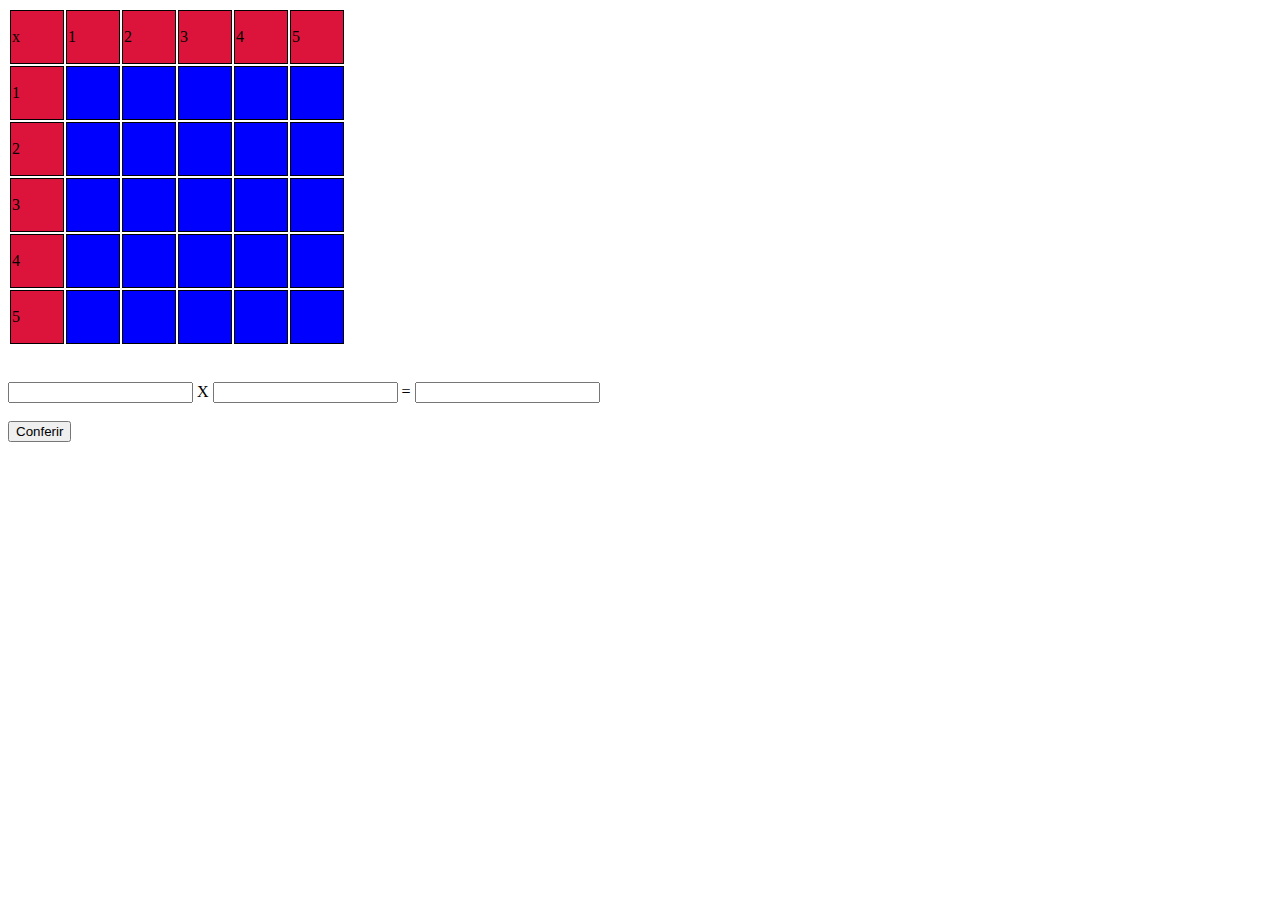
==== index.html @ 71dace4d "commit inicial" ====
<!DOCTYPE html>
<html lang="pt-br">
  <head>
    <meta charset="UTF-8" />
    <meta http-equiv="X-UA-Compatible" content="IE=edge" />
    <meta name="viewport" content="width=device-width, initial-scale=1.0" />
    <link
      href="https://cdn.jsdelivr.net/npm/bootstrap@5.0.2/dist/css/bootstrap.min.css"
      rel="stylesheet"
      integrity="sha384-EVSTQN3/azprG1Anm3QDgpJLIm9Nao0Yz1ztcQTwFspd3yD65VohhpuuCOmLASjC"
      crossorigin="anonymous"
    />
    <script src="https://ajax.googleapis.com/ajax/libs/jquery/3.6.0/jquery.min.js"></script>

    <link rel="stylesheet" href="style.css" />
    <script src="script.js"></script>
    <title>Document</title>
  </head>
  <body>
    <table>
      <tr>
        <td>x</td>
        <td>1</td>
        <td>2</td>
        <td>3</td>
        <td>4</td>
        <td>5</td>
      </tr>
      <tr>
        <td>1</td>
        <td></td>
        <td></td>
        <td></td>
        <td></td>
        <td></td>
      </tr>
      <tr>
        <td>2</td>
        <td></td>
        <td></td>
        <td></td>
        <td></td>
        <td></td>
      </tr>
      <tr>
        <td>3</td>
        <td></td>
        <td></td>
        <td></td>
        <td></td>
        <td></td>
      </tr>
      <tr>
        <td>4</td>
        <td></td>
        <td></td>
        <td></td>
        <td></td>
        <td></td>
      </tr>
      <tr>
        <td>5</td>
        <td></td>
        <td></td>
        <td></td>
        <td></td>
        <td></td>
      </tr>
    </table>
    <br />
    <br />

    <input type="text" name="numero_1" id="numero_1" /> X
    <input type="text" name="numero_2" id="numero_2" /> =
    <input type="text" name="numero_3" id="numero_3" />
    <br />
    <br />
    <button title="Conferir">Conferir</button>
  </body>
</html>
---- style.css ----
td {
  width: 50px;
  height: 50px;
  border: 1px;
  border-style: solid;
  border-color: #000;
}
tr {
  background-color: blue;
  border: 1px;
  border-style: solid;
  border-color: #000;
}
tr:nth-child(1),
td:nth-child(1) {
  background-color: crimson;
}
.black {
  background-color: black;
}
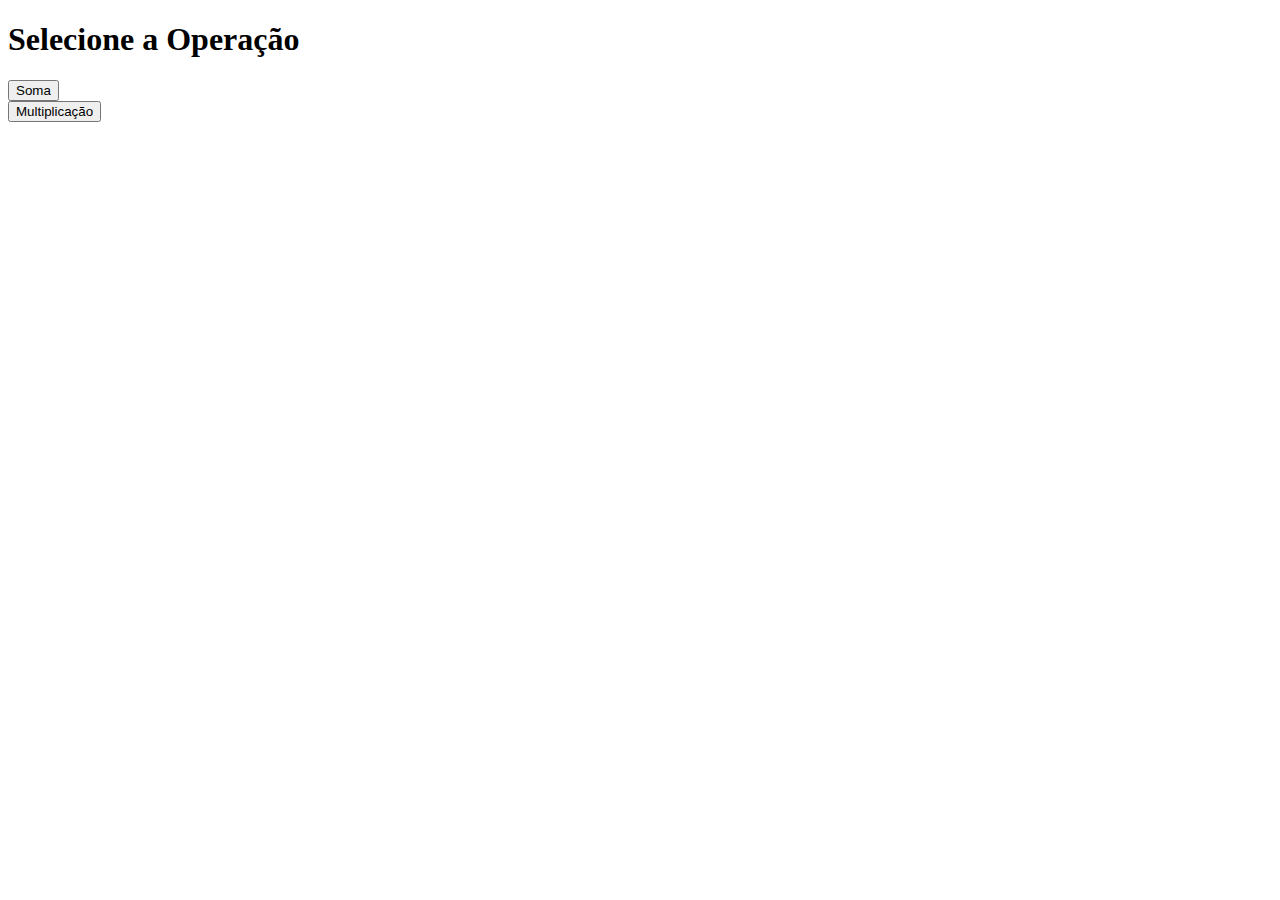
==== commit 1f1bbc0c: "Adicionando método de soma" ====
--- a/index.html
+++ b/index.html
@@ -1,80 +1,32 @@
 <!DOCTYPE html>
-<html lang="pt-br">
-  <head>
-    <meta charset="UTF-8" />
-    <meta http-equiv="X-UA-Compatible" content="IE=edge" />
-    <meta name="viewport" content="width=device-width, initial-scale=1.0" />
-    <link
-      href="https://cdn.jsdelivr.net/npm/bootstrap@5.0.2/dist/css/bootstrap.min.css"
-      rel="stylesheet"
-      integrity="sha384-EVSTQN3/azprG1Anm3QDgpJLIm9Nao0Yz1ztcQTwFspd3yD65VohhpuuCOmLASjC"
-      crossorigin="anonymous"
-    />
-    <script src="https://ajax.googleapis.com/ajax/libs/jquery/3.6.0/jquery.min.js"></script>
+<html lang="en">
+<head>
+  <meta charset="UTF-8">
+  <meta http-equiv="X-UA-Compatible" content="IE=edge">
+  <meta name="viewport" content="width=device-width, initial-scale=1.0">
+  <link href="https://cdn.jsdelivr.net/npm/bootstrap@5.0.2/dist/css/bootstrap.min.css" rel="stylesheet" integrity="sha384-EVSTQN3/azprG1Anm3QDgpJLIm9Nao0Yz1ztcQTwFspd3yD65VohhpuuCOmLASjC" crossorigin="anonymous">
+  <title>Document</title>
+</head>
+<body>
+  <div class='container'>
+    <div class='titulo'>
+      <h1 class='text-center'>Selecione a Operação</h1>
+    </div>
 
-    <link rel="stylesheet" href="style.css" />
-    <script src="script.js"></script>
-    <title>Document</title>
-  </head>
-  <body>
-    <table>
-      <tr>
-        <td>x</td>
-        <td>1</td>
-        <td>2</td>
-        <td>3</td>
-        <td>4</td>
-        <td>5</td>
-      </tr>
-      <tr>
-        <td>1</td>
-        <td></td>
-        <td></td>
-        <td></td>
-        <td></td>
-        <td></td>
-      </tr>
-      <tr>
-        <td>2</td>
-        <td></td>
-        <td></td>
-        <td></td>
-        <td></td>
-        <td></td>
-      </tr>
-      <tr>
-        <td>3</td>
-        <td></td>
-        <td></td>
-        <td></td>
-        <td></td>
-        <td></td>
-      </tr>
-      <tr>
-        <td>4</td>
-        <td></td>
-        <td></td>
-        <td></td>
-        <td></td>
-        <td></td>
-      </tr>
-      <tr>
-        <td>5</td>
-        <td></td>
-        <td></td>
-        <td></td>
-        <td></td>
-        <td></td>
-      </tr>
-    </table>
-    <br />
-    <br />
+    <div class='botoes'>
+      <form action="soma.html">
+        <button type="submit" class="btn btn-primary float-start" action='soma.html'>Soma</button>
+      </form>
 
-    <input type="text" name="numero_1" id="numero_1" /> X
-    <input type="text" name="numero_2" id="numero_2" /> =
-    <input type="text" name="numero_3" id="numero_3" />
-    <br />
-    <br />
-    <button title="Conferir">Conferir</button>
-  </body>
-</html>
+      <form action="multi.html">
+        <button type="submit" class="btn btn-primary float-end" action='multi.html'>Multiplicação</button>
+      </form>
+    </div>
+
+  </div>
+  
+  <script src="https://cdn.jsdelivr.net/npm/bootstrap@5.0.2/dist/js/bootstrap.bundle.min.js" integrity="sha384-MrcW6ZMFYlzcLA8Nl+NtUVF0sA7MsXsP1UyJoMp4YLEuNSfAP+JcXn/tWtIaxVXM" crossorigin="anonymous"></script>
+  <script src="https://cdn.jsdelivr.net/npm/@popperjs/core@2.9.2/dist/umd/popper.min.js" integrity="sha384-IQsoLXl5PILFhosVNubq5LC7Qb9DXgDA9i+tQ8Zj3iwWAwPtgFTxbJ8NT4GN1R8p" crossorigin="anonymous"></script>
+  <script src="https://cdn.jsdelivr.net/npm/bootstrap@5.0.2/dist/js/bootstrap.min.js" integrity="sha384-cVKIPhGWiC2Al4u+LWgxfKTRIcfu0JTxR+EQDz/bgldoEyl4H0zUF0QKbrJ0EcQF" crossorigin="anonymous"></script>
+</body>
+</html>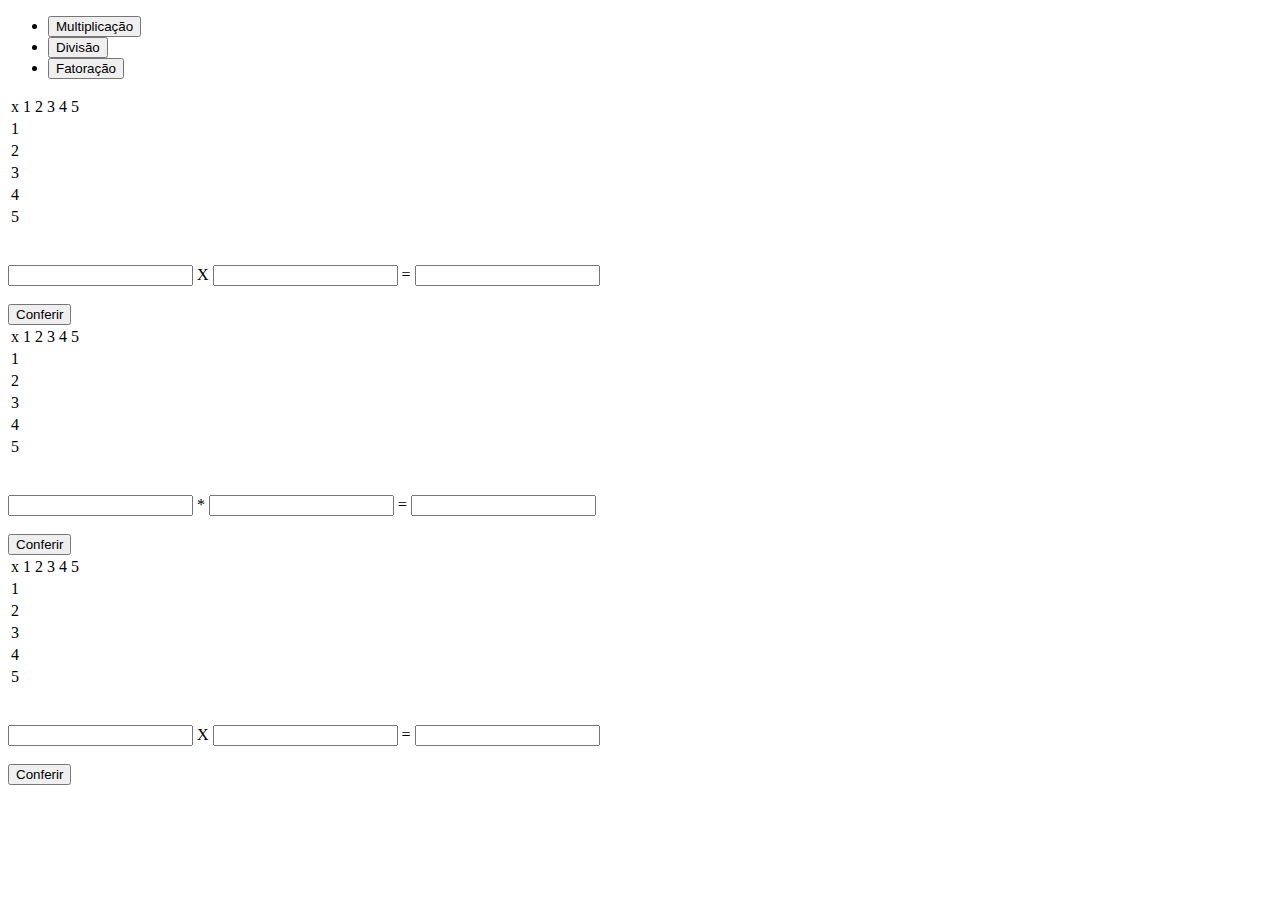
==== commit 1cedcda4: "inclusão de bootstrap e adicionando divisão e fatoração" ====
--- a/index.html
+++ b/index.html
@@ -1,32 +1,240 @@
 <!DOCTYPE html>
-<html lang="en">
-<head>
-  <meta charset="UTF-8">
-  <meta http-equiv="X-UA-Compatible" content="IE=edge">
-  <meta name="viewport" content="width=device-width, initial-scale=1.0">
-  <link href="https://cdn.jsdelivr.net/npm/bootstrap@5.0.2/dist/css/bootstrap.min.css" rel="stylesheet" integrity="sha384-EVSTQN3/azprG1Anm3QDgpJLIm9Nao0Yz1ztcQTwFspd3yD65VohhpuuCOmLASjC" crossorigin="anonymous">
-  <title>Document</title>
-</head>
-<body>
-  <div class='container'>
-    <div class='titulo'>
-      <h1 class='text-center'>Selecione a Operação</h1>
+<html lang="pt-br">
+  <head>
+    <meta charset="UTF-8" />
+    <meta http-equiv="X-UA-Compatible" content="IE=edge" />
+    <meta name="viewport" content="width=device-width, initial-scale=1.0" />
+    
+    <!-- Bootstrap CSS -->
+    <link href="https://cdn.jsdelivr.net/npm/bootstrap@5.0.2/dist/css/bootstrap.min.css" rel="stylesheet" integrity="sha384-EVSTQN3/azprG1Anm3QDgpJLIm9Nao0Yz1ztcQTwFspd3yD65VohhpuuCOmLASjC" crossorigin="anonymous">
+    
+    <script src="https://ajax.googleapis.com/ajax/libs/jquery/3.6.0/jquery.min.js"></script>
+    <script src="script.js"></script>
+    <link rel="stylesheet" type="text/css" media="screen" href="estilo/estilos.css"/>
+
+    <title>Principal</title>
+  </head>
+  <body>
+<!--     <header>
+      <nav>
+        <ul class="menu">
+          <li><a href="index.html">Multiplicar</a></li>
+          <li><a href="fatorar.html">Fatorar</a></li>
+          <li><a href="dividir.html">Dividir</a></li>
+        </ul>
+      </nav>
+    </header> -->
+
+    <div class='container'>
+
+      <!-- Tabs navs -->
+      <ul class="nav nav-tabs" id="myTab" role="tablist">
+        <li class="nav-item" role="presentation">
+          <button class="nav-link active" id="multiplicacao-tab" data-bs-toggle="tab" data-bs-target="#multiplicacao" type="button" role="tab" aria-controls="multiplicacao" aria-selected="true">Multiplicação</button>
+        </li>
+        <li class="nav-item" role="presentation">
+          <button class="nav-link" id="divisao-tab" data-bs-toggle="tab" data-bs-target="#divisao" type="button" role="tab" aria-controls="divisao" aria-selected="false">Divisão</button>
+        </li>
+        <li class="nav-item" role="presentation">
+          <button class="nav-link" id="fatoracao-tab" data-bs-toggle="tab" data-bs-target="#fatoracao" type="button" role="tab" aria-controls="fatoracao" aria-selected="false">Fatoração</button>
+        </li>
+      </ul>
+      <!-- Tabs navs -->
+
+      <div class="tab-content" id="myTabContent">
+
+        <div class="tab-pane fade show active tabela" id="multiplicacao" role="tabpanel" aria-labelledby="multiplicacao-tab">
+          <table class="table table-striped table-bordered ">
+            <tr>
+              <td>x</td>
+              <td>1</td>
+              <td>2</td>
+              <td>3</td>
+              <td>4</td>
+              <td>5</td>
+            </tr>
+            <tr class='linha_1_multiplicacao'>
+              <td>1</td>
+              <td class="coluna_1_multiplicacao"></td>
+              <td class="coluna_2_multiplicacao"></td>
+              <td class="coluna_3_multiplicacao"></td>
+              <td class="coluna_4_multiplicacao"></td>
+              <td class="coluna_5_multiplicacao"></td>
+            </tr>
+            <tr class='linha_2_multiplicacao'>
+              <td>2</td>
+              <td class="coluna_1_multiplicacao"></td>
+              <td class="coluna_2_multiplicacao"></td>
+              <td class="coluna_3_multiplicacao"></td>
+              <td class="coluna_4_multiplicacao"></td>
+              <td class="coluna_5_multiplicacao"></td>
+            </tr>
+            <tr class='linha_3_multiplicacao'>
+              <td>3</td>
+              <td class="coluna_1_multiplicacao"></td>
+              <td class="coluna_2_multiplicacao"></td>
+              <td class="coluna_3_multiplicacao"></td>
+              <td class="coluna_4_multiplicacao"></td>
+              <td class="coluna_5_multiplicacao"></td>
+            </tr>
+            <tr class='linha_4_multiplicacao'>
+              <td>4</td>
+              <td class="coluna_1_multiplicacao"></td>
+              <td class="coluna_2_multiplicacao"></td>
+              <td class="coluna_3_multiplicacao"></td>
+              <td class="coluna_4_multiplicacao"></td>
+              <td class="coluna_5_multiplicacao"></td>
+            </tr>
+            <tr class='linha_5_multiplicacao'>
+              <td>5</td>
+              <td class="coluna_1_multiplicacao"></td>
+              <td class="coluna_2_multiplicacao"></td>
+              <td class="coluna_3_multiplicacao"></td>
+              <td class="coluna_4_multiplicacao"></td>
+              <td class="coluna_5_multiplicacao"></td>
+            </tr>
+          </table>
+          <br />
+          <br />
+
+          <input type="text" name="numero_1_multiplicacao" id="numero_1_multiplicacao" /> X
+          <input type="text" name="numero_2_multiplicacao" id="numero_2_multiplicacao" /> =
+          <input type="text" name="numero_3_multiplicacao" id="numero_3_multiplicacao" />
+          <br />
+          <br />
+          <button class='button_multiplicacao' title="Conferir">Conferir</button>
+        </div>
+
+        <div class="tab-pane fade" id="divisao" role="tabpanel" aria-labelledby="divisao-tab">
+          <table class="table table-striped table-bordered ">
+            <tr>
+              <td>x</td>
+              <td>1</td>
+              <td>2</td>
+              <td>3</td>
+              <td>4</td>
+              <td>5</td>
+            </tr>
+            <tr class='linha_1_divisao'>
+              <td>1</td>
+              <td class="coluna_1_divisao"></td>
+              <td class="coluna_2_divisao"></td>
+              <td class="coluna_3_divisao"></td>
+              <td class="coluna_4_divisao"></td>
+              <td class="coluna_5_divisao"></td>
+            </tr>
+            <tr class='linha_2_divisao'>
+              <td>2</td>
+              <td class="coluna_1_divisao"></td>
+              <td class="coluna_2_divisao"></td>
+              <td class="coluna_3_divisao"></td>
+              <td class="coluna_4_divisao"></td>
+              <td class="coluna_5_divisao"></td>
+            </tr>
+            <tr class='linha_3_divisao'>
+              <td>3</td>
+              <td class="coluna_1_divisao"></td>
+              <td class="coluna_2_divisao"></td>
+              <td class="coluna_3_divisao"></td>
+              <td class="coluna_4_divisao"></td>
+              <td class="coluna_5_divisao"></td>
+            </tr>
+            <tr class='linha_4_divisao'>
+              <td>4</td>
+              <td class="coluna_1_divisao"></td>
+              <td class="coluna_2_divisao"></td>
+              <td class="coluna_3_divisao"></td>
+              <td class="coluna_4_divisao"></td>
+              <td class="coluna_5_divisao"></td>
+            </tr>
+            <tr class='linha_5_divisao'>
+              <td>5</td>
+              <td class="coluna_1_divisao"></td>
+              <td class="coluna_2_divisao"></td>
+              <td class="coluna_3_divisao"></td>
+              <td class="coluna_4_divisao"></td>
+              <td class="coluna_5_divisao"></td>
+            </tr>
+          </table>
+          <br />
+          <br />
+
+          <input type="number" step=0.1 name="numero_1_divisao" id="numero_1_divisao" /> *
+          <input type="number" step=0.1 name="numero_2_divisao" id="numero_2_divisao" /> =
+          <input type="number" step=0.1 name="numero_3_divisao" id="numero_3_divisao" />
+          <br />
+          <br />
+          <button class='button_divisao' title="Conferir">Conferir</button>
+        </div>
+
+        <div class="tab-pane fade" id="fatoracao" role="tabpanel" aria-labelledby="fatoracao-tab">
+          <table class="table table-striped table-bordered ">
+            <tr>
+              <td>x</td>
+              <td>1</td>
+              <td>2</td>
+              <td>3</td>
+              <td>4</td>
+              <td>5</td>
+            </tr>
+            <tr class='linha_1_fatoracao'>
+              <td>1</td>
+              <td class="coluna_1_fatoracao"></td>
+              <td class="coluna_2_fatoracao"></td>
+              <td class="coluna_3_fatoracao"></td>
+              <td class="coluna_4_fatoracao"></td>
+              <td class="coluna_5_fatoracao"></td>
+            </tr>
+            <tr class='linha_2_fatoracao'>
+              <td>2</td>
+              <td class="coluna_1_fatoracao"></td>
+              <td class="coluna_2_fatoracao"></td>
+              <td class="coluna_3_fatoracao"></td>
+              <td class="coluna_4_fatoracao"></td>
+              <td class="coluna_5_fatoracao"></td>
+            </tr>
+            <tr class='linha_3_fatoracao'>
+              <td>3</td>
+              <td class="coluna_1_fatoracao"></td>
+              <td class="coluna_2_fatoracao"></td>
+              <td class="coluna_3_fatoracao"></td>
+              <td class="coluna_4_fatoracao"></td>
+              <td class="coluna_5_fatoracao"></td>
+            </tr>
+            <tr class='linha_4_fatoracao'>
+              <td>4</td>
+              <td class="coluna_1_fatoracao"></td>
+              <td class="coluna_2_fatoracao"></td>
+              <td class="coluna_3_fatoracao"></td>
+              <td class="coluna_4_fatoracao"></td>
+              <td class="coluna_5_fatoracao"></td>
+            </tr>
+            <tr class='linha_5_fatoracao'>
+              <td>5</td>
+              <td class="coluna_1_fatoracao"></td>
+              <td class="coluna_2_fatoracao"></td>
+              <td class="coluna_3_fatoracao"></td>
+              <td class="coluna_4_fatoracao"></td>
+              <td class="coluna_5_fatoracao"></td>
+            </tr>
+          </table>
+          <br />
+          <br />
+
+          <input type="text" name="numero_1_fatoracao" id="numero_1_fatoracao" /> X
+          <input type="text" name="numero_2_fatoracao" id="numero_2_fatoracao" /> =
+          <input type="text" name="numero_3_fatoracao" id="numero_3_fatoracao" />
+          <br />
+          <br />
+          <button class='button_fatoracao' title="Conferir">Conferir</button>
+        </div>
+
+      </div>
+
     </div>
 
-    <div class='botoes'>
-      <form action="soma.html">
-        <button type="submit" class="btn btn-primary float-start" action='soma.html'>Soma</button>
-      </form>
-
-      <form action="multi.html">
-        <button type="submit" class="btn btn-primary float-end" action='multi.html'>Multiplicação</button>
-      </form>
-    </div>
-
-  </div>
-  
-  <script src="https://cdn.jsdelivr.net/npm/bootstrap@5.0.2/dist/js/bootstrap.bundle.min.js" integrity="sha384-MrcW6ZMFYlzcLA8Nl+NtUVF0sA7MsXsP1UyJoMp4YLEuNSfAP+JcXn/tWtIaxVXM" crossorigin="anonymous"></script>
-  <script src="https://cdn.jsdelivr.net/npm/@popperjs/core@2.9.2/dist/umd/popper.min.js" integrity="sha384-IQsoLXl5PILFhosVNubq5LC7Qb9DXgDA9i+tQ8Zj3iwWAwPtgFTxbJ8NT4GN1R8p" crossorigin="anonymous"></script>
-  <script src="https://cdn.jsdelivr.net/npm/bootstrap@5.0.2/dist/js/bootstrap.min.js" integrity="sha384-cVKIPhGWiC2Al4u+LWgxfKTRIcfu0JTxR+EQDz/bgldoEyl4H0zUF0QKbrJ0EcQF" crossorigin="anonymous"></script>
-</body>
-</html>+    <script src="https://cdn.jsdelivr.net/npm/bootstrap@5.0.2/dist/js/bootstrap.bundle.min.js" integrity="sha384-MrcW6ZMFYlzcLA8Nl+NtUVF0sA7MsXsP1UyJoMp4YLEuNSfAP+JcXn/tWtIaxVXM" crossorigin="anonymous"></script>
+    <script src="https://cdn.jsdelivr.net/npm/@popperjs/core@2.9.2/dist/umd/popper.min.js" integrity="sha384-IQsoLXl5PILFhosVNubq5LC7Qb9DXgDA9i+tQ8Zj3iwWAwPtgFTxbJ8NT4GN1R8p" crossorigin="anonymous"></script>
+    <script src="https://cdn.jsdelivr.net/npm/bootstrap@5.0.2/dist/js/bootstrap.min.js" integrity="sha384-cVKIPhGWiC2Al4u+LWgxfKTRIcfu0JTxR+EQDz/bgldoEyl4H0zUF0QKbrJ0EcQF" crossorigin="anonymous"></script> 
+  </body>
+</html>
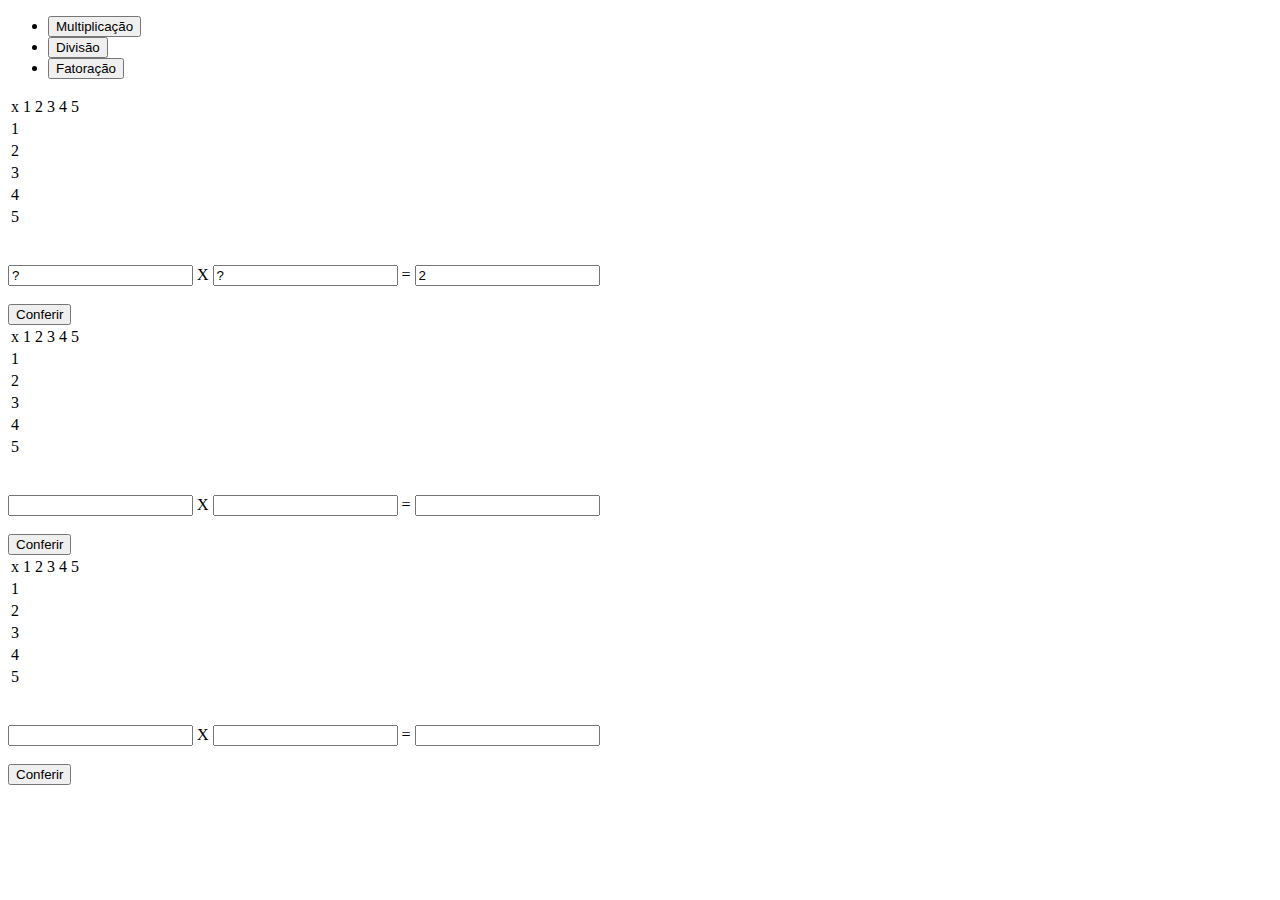
==== commit b43e56c5: "Melhorias de usabilidade" ====
--- a/index.html
+++ b/index.html
@@ -4,47 +4,77 @@
     <meta charset="UTF-8" />
     <meta http-equiv="X-UA-Compatible" content="IE=edge" />
     <meta name="viewport" content="width=device-width, initial-scale=1.0" />
-    
+
     <!-- Bootstrap CSS -->
-    <link href="https://cdn.jsdelivr.net/npm/bootstrap@5.0.2/dist/css/bootstrap.min.css" rel="stylesheet" integrity="sha384-EVSTQN3/azprG1Anm3QDgpJLIm9Nao0Yz1ztcQTwFspd3yD65VohhpuuCOmLASjC" crossorigin="anonymous">
-    
+    <link
+      href="https://cdn.jsdelivr.net/npm/bootstrap@5.0.2/dist/css/bootstrap.min.css"
+      rel="stylesheet"
+      integrity="sha384-EVSTQN3/azprG1Anm3QDgpJLIm9Nao0Yz1ztcQTwFspd3yD65VohhpuuCOmLASjC"
+      crossorigin="anonymous"
+    />
+
     <script src="https://ajax.googleapis.com/ajax/libs/jquery/3.6.0/jquery.min.js"></script>
     <script src="script.js"></script>
-    <link rel="stylesheet" type="text/css" media="screen" href="estilo/estilos.css"/>
 
     <title>Principal</title>
   </head>
   <body>
-<!--     <header>
-      <nav>
-        <ul class="menu">
-          <li><a href="index.html">Multiplicar</a></li>
-          <li><a href="fatorar.html">Fatorar</a></li>
-          <li><a href="dividir.html">Dividir</a></li>
-        </ul>
-      </nav>
-    </header> -->
-
-    <div class='container'>
-
+    <div class="container">
       <!-- Tabs navs -->
       <ul class="nav nav-tabs" id="myTab" role="tablist">
         <li class="nav-item" role="presentation">
-          <button class="nav-link active" id="multiplicacao-tab" data-bs-toggle="tab" data-bs-target="#multiplicacao" type="button" role="tab" aria-controls="multiplicacao" aria-selected="true">Multiplicação</button>
+          <button
+            class="nav-link active"
+            id="multiplicacao-tab"
+            data-bs-toggle="tab"
+            data-bs-target="#multiplicacao"
+            type="button"
+            role="tab"
+            aria-controls="multiplicacao"
+            aria-selected="true"
+          >
+            Multiplicação
+          </button>
         </li>
         <li class="nav-item" role="presentation">
-          <button class="nav-link" id="divisao-tab" data-bs-toggle="tab" data-bs-target="#divisao" type="button" role="tab" aria-controls="divisao" aria-selected="false">Divisão</button>
+          <button
+            class="nav-link"
+            id="divisao-tab"
+            data-bs-toggle="tab"
+            data-bs-target="#divisao"
+            type="button"
+            role="tab"
+            aria-controls="divisao"
+            aria-selected="false"
+          >
+            Divisão
+          </button>
         </li>
         <li class="nav-item" role="presentation">
-          <button class="nav-link" id="fatoracao-tab" data-bs-toggle="tab" data-bs-target="#fatoracao" type="button" role="tab" aria-controls="fatoracao" aria-selected="false">Fatoração</button>
+          <button
+            class="nav-link"
+            id="fatoracao-tab"
+            data-bs-toggle="tab"
+            data-bs-target="#fatoracao"
+            type="button"
+            role="tab"
+            aria-controls="fatoracao"
+            aria-selected="false"
+          >
+            Fatoração
+          </button>
         </li>
       </ul>
       <!-- Tabs navs -->
 
       <div class="tab-content" id="myTabContent">
-
-        <div class="tab-pane fade show active tabela" id="multiplicacao" role="tabpanel" aria-labelledby="multiplicacao-tab">
-          <table class="table table-striped table-bordered ">
+        <div
+          class="tab-pane fade show active tabela"
+          id="multiplicacao"
+          role="tabpanel"
+          aria-labelledby="multiplicacao-tab"
+        >
+          <table class="table table-striped table-bordered">
             <tr>
               <td>x</td>
               <td>1</td>
@@ -53,39 +83,39 @@
               <td>4</td>
               <td>5</td>
             </tr>
-            <tr class='linha_1_multiplicacao'>
-              <td>1</td>
-              <td class="coluna_1_multiplicacao"></td>
-              <td class="coluna_2_multiplicacao"></td>
-              <td class="coluna_3_multiplicacao"></td>
-              <td class="coluna_4_multiplicacao"></td>
-              <td class="coluna_5_multiplicacao"></td>
-            </tr>
-            <tr class='linha_2_multiplicacao'>
-              <td>2</td>
-              <td class="coluna_1_multiplicacao"></td>
-              <td class="coluna_2_multiplicacao"></td>
-              <td class="coluna_3_multiplicacao"></td>
-              <td class="coluna_4_multiplicacao"></td>
-              <td class="coluna_5_multiplicacao"></td>
-            </tr>
-            <tr class='linha_3_multiplicacao'>
-              <td>3</td>
-              <td class="coluna_1_multiplicacao"></td>
-              <td class="coluna_2_multiplicacao"></td>
-              <td class="coluna_3_multiplicacao"></td>
-              <td class="coluna_4_multiplicacao"></td>
-              <td class="coluna_5_multiplicacao"></td>
-            </tr>
-            <tr class='linha_4_multiplicacao'>
-              <td>4</td>
-              <td class="coluna_1_multiplicacao"></td>
-              <td class="coluna_2_multiplicacao"></td>
-              <td class="coluna_3_multiplicacao"></td>
-              <td class="coluna_4_multiplicacao"></td>
-              <td class="coluna_5_multiplicacao"></td>
-            </tr>
-            <tr class='linha_5_multiplicacao'>
+            <tr class="linha_1_multiplicacao">
+              <td>1</td>
+              <td class="coluna_1_multiplicacao"></td>
+              <td class="coluna_2_multiplicacao"></td>
+              <td class="coluna_3_multiplicacao"></td>
+              <td class="coluna_4_multiplicacao"></td>
+              <td class="coluna_5_multiplicacao"></td>
+            </tr>
+            <tr class="linha_2_multiplicacao">
+              <td>2</td>
+              <td class="coluna_1_multiplicacao"></td>
+              <td class="coluna_2_multiplicacao"></td>
+              <td class="coluna_3_multiplicacao"></td>
+              <td class="coluna_4_multiplicacao"></td>
+              <td class="coluna_5_multiplicacao"></td>
+            </tr>
+            <tr class="linha_3_multiplicacao">
+              <td>3</td>
+              <td class="coluna_1_multiplicacao"></td>
+              <td class="coluna_2_multiplicacao"></td>
+              <td class="coluna_3_multiplicacao"></td>
+              <td class="coluna_4_multiplicacao"></td>
+              <td class="coluna_5_multiplicacao"></td>
+            </tr>
+            <tr class="linha_4_multiplicacao">
+              <td>4</td>
+              <td class="coluna_1_multiplicacao"></td>
+              <td class="coluna_2_multiplicacao"></td>
+              <td class="coluna_3_multiplicacao"></td>
+              <td class="coluna_4_multiplicacao"></td>
+              <td class="coluna_5_multiplicacao"></td>
+            </tr>
+            <tr class="linha_5_multiplicacao">
               <td>5</td>
               <td class="coluna_1_multiplicacao"></td>
               <td class="coluna_2_multiplicacao"></td>
@@ -97,16 +127,40 @@
           <br />
           <br />
 
-          <input type="text" name="numero_1_multiplicacao" id="numero_1_multiplicacao" /> X
-          <input type="text" name="numero_2_multiplicacao" id="numero_2_multiplicacao" /> =
-          <input type="text" name="numero_3_multiplicacao" id="numero_3_multiplicacao" />
-          <br />
-          <br />
-          <button class='button_multiplicacao' title="Conferir">Conferir</button>
+          <input
+            type="text"
+            name="numero_1_multiplicacao"
+            id="numero_1_multiplicacao"
+            value="?"
+          />
+          X
+          <input
+            type="text"
+            name="numero_2_multiplicacao"
+            id="numero_2_multiplicacao"
+            value="?"
+          />
+          =
+          <input
+            type="text"
+            name="numero_3_multiplicacao"
+            id="numero_3_multiplicacao"
+            value="?"
+          />
+          <br />
+          <br />
+          <button class="button_multiplicacao" title="Conferir">
+            Conferir
+          </button>
         </div>
 
-        <div class="tab-pane fade" id="divisao" role="tabpanel" aria-labelledby="divisao-tab">
-          <table class="table table-striped table-bordered ">
+        <div
+          class="tab-pane fade"
+          id="divisao"
+          role="tabpanel"
+          aria-labelledby="divisao-tab"
+        >
+          <table class="table table-striped table-bordered">
             <tr>
               <td>x</td>
               <td>1</td>
@@ -115,39 +169,39 @@
               <td>4</td>
               <td>5</td>
             </tr>
-            <tr class='linha_1_divisao'>
-              <td>1</td>
-              <td class="coluna_1_divisao"></td>
-              <td class="coluna_2_divisao"></td>
-              <td class="coluna_3_divisao"></td>
-              <td class="coluna_4_divisao"></td>
-              <td class="coluna_5_divisao"></td>
-            </tr>
-            <tr class='linha_2_divisao'>
-              <td>2</td>
-              <td class="coluna_1_divisao"></td>
-              <td class="coluna_2_divisao"></td>
-              <td class="coluna_3_divisao"></td>
-              <td class="coluna_4_divisao"></td>
-              <td class="coluna_5_divisao"></td>
-            </tr>
-            <tr class='linha_3_divisao'>
-              <td>3</td>
-              <td class="coluna_1_divisao"></td>
-              <td class="coluna_2_divisao"></td>
-              <td class="coluna_3_divisao"></td>
-              <td class="coluna_4_divisao"></td>
-              <td class="coluna_5_divisao"></td>
-            </tr>
-            <tr class='linha_4_divisao'>
-              <td>4</td>
-              <td class="coluna_1_divisao"></td>
-              <td class="coluna_2_divisao"></td>
-              <td class="coluna_3_divisao"></td>
-              <td class="coluna_4_divisao"></td>
-              <td class="coluna_5_divisao"></td>
-            </tr>
-            <tr class='linha_5_divisao'>
+            <tr class="linha_1_divisao">
+              <td>1</td>
+              <td class="coluna_1_divisao"></td>
+              <td class="coluna_2_divisao"></td>
+              <td class="coluna_3_divisao"></td>
+              <td class="coluna_4_divisao"></td>
+              <td class="coluna_5_divisao"></td>
+            </tr>
+            <tr class="linha_2_divisao">
+              <td>2</td>
+              <td class="coluna_1_divisao"></td>
+              <td class="coluna_2_divisao"></td>
+              <td class="coluna_3_divisao"></td>
+              <td class="coluna_4_divisao"></td>
+              <td class="coluna_5_divisao"></td>
+            </tr>
+            <tr class="linha_3_divisao">
+              <td>3</td>
+              <td class="coluna_1_divisao"></td>
+              <td class="coluna_2_divisao"></td>
+              <td class="coluna_3_divisao"></td>
+              <td class="coluna_4_divisao"></td>
+              <td class="coluna_5_divisao"></td>
+            </tr>
+            <tr class="linha_4_divisao">
+              <td>4</td>
+              <td class="coluna_1_divisao"></td>
+              <td class="coluna_2_divisao"></td>
+              <td class="coluna_3_divisao"></td>
+              <td class="coluna_4_divisao"></td>
+              <td class="coluna_5_divisao"></td>
+            </tr>
+            <tr class="linha_5_divisao">
               <td>5</td>
               <td class="coluna_1_divisao"></td>
               <td class="coluna_2_divisao"></td>
@@ -159,16 +213,38 @@
           <br />
           <br />
 
-          <input type="number" step=0.1 name="numero_1_divisao" id="numero_1_divisao" /> *
-          <input type="number" step=0.1 name="numero_2_divisao" id="numero_2_divisao" /> =
-          <input type="number" step=0.1 name="numero_3_divisao" id="numero_3_divisao" />
-          <br />
-          <br />
-          <button class='button_divisao' title="Conferir">Conferir</button>
+          <input
+            type="number"
+            step="0.1"
+            name="numero_1_divisao"
+            id="numero_1_divisao"
+          />
+          X
+          <input
+            type="number"
+            step="0.1"
+            name="numero_2_divisao"
+            id="numero_2_divisao"
+          />
+          =
+          <input
+            type="number"
+            step="0.1"
+            name="numero_3_divisao"
+            id="numero_3_divisao"
+          />
+          <br />
+          <br />
+          <button class="button_divisao" title="Conferir">Conferir</button>
         </div>
 
-        <div class="tab-pane fade" id="fatoracao" role="tabpanel" aria-labelledby="fatoracao-tab">
-          <table class="table table-striped table-bordered ">
+        <div
+          class="tab-pane fade"
+          id="fatoracao"
+          role="tabpanel"
+          aria-labelledby="fatoracao-tab"
+        >
+          <table class="table table-striped table-bordered">
             <tr>
               <td>x</td>
               <td>1</td>
@@ -177,39 +253,39 @@
               <td>4</td>
               <td>5</td>
             </tr>
-            <tr class='linha_1_fatoracao'>
-              <td>1</td>
-              <td class="coluna_1_fatoracao"></td>
-              <td class="coluna_2_fatoracao"></td>
-              <td class="coluna_3_fatoracao"></td>
-              <td class="coluna_4_fatoracao"></td>
-              <td class="coluna_5_fatoracao"></td>
-            </tr>
-            <tr class='linha_2_fatoracao'>
-              <td>2</td>
-              <td class="coluna_1_fatoracao"></td>
-              <td class="coluna_2_fatoracao"></td>
-              <td class="coluna_3_fatoracao"></td>
-              <td class="coluna_4_fatoracao"></td>
-              <td class="coluna_5_fatoracao"></td>
-            </tr>
-            <tr class='linha_3_fatoracao'>
-              <td>3</td>
-              <td class="coluna_1_fatoracao"></td>
-              <td class="coluna_2_fatoracao"></td>
-              <td class="coluna_3_fatoracao"></td>
-              <td class="coluna_4_fatoracao"></td>
-              <td class="coluna_5_fatoracao"></td>
-            </tr>
-            <tr class='linha_4_fatoracao'>
-              <td>4</td>
-              <td class="coluna_1_fatoracao"></td>
-              <td class="coluna_2_fatoracao"></td>
-              <td class="coluna_3_fatoracao"></td>
-              <td class="coluna_4_fatoracao"></td>
-              <td class="coluna_5_fatoracao"></td>
-            </tr>
-            <tr class='linha_5_fatoracao'>
+            <tr class="linha_1_fatoracao">
+              <td>1</td>
+              <td class="coluna_1_fatoracao"></td>
+              <td class="coluna_2_fatoracao"></td>
+              <td class="coluna_3_fatoracao"></td>
+              <td class="coluna_4_fatoracao"></td>
+              <td class="coluna_5_fatoracao"></td>
+            </tr>
+            <tr class="linha_2_fatoracao">
+              <td>2</td>
+              <td class="coluna_1_fatoracao"></td>
+              <td class="coluna_2_fatoracao"></td>
+              <td class="coluna_3_fatoracao"></td>
+              <td class="coluna_4_fatoracao"></td>
+              <td class="coluna_5_fatoracao"></td>
+            </tr>
+            <tr class="linha_3_fatoracao">
+              <td>3</td>
+              <td class="coluna_1_fatoracao"></td>
+              <td class="coluna_2_fatoracao"></td>
+              <td class="coluna_3_fatoracao"></td>
+              <td class="coluna_4_fatoracao"></td>
+              <td class="coluna_5_fatoracao"></td>
+            </tr>
+            <tr class="linha_4_fatoracao">
+              <td>4</td>
+              <td class="coluna_1_fatoracao"></td>
+              <td class="coluna_2_fatoracao"></td>
+              <td class="coluna_3_fatoracao"></td>
+              <td class="coluna_4_fatoracao"></td>
+              <td class="coluna_5_fatoracao"></td>
+            </tr>
+            <tr class="linha_5_fatoracao">
               <td>5</td>
               <td class="coluna_1_fatoracao"></td>
               <td class="coluna_2_fatoracao"></td>
@@ -221,20 +297,44 @@
           <br />
           <br />
 
-          <input type="text" name="numero_1_fatoracao" id="numero_1_fatoracao" /> X
-          <input type="text" name="numero_2_fatoracao" id="numero_2_fatoracao" /> =
-          <input type="text" name="numero_3_fatoracao" id="numero_3_fatoracao" />
-          <br />
-          <br />
-          <button class='button_fatoracao' title="Conferir">Conferir</button>
+          <input
+            type="text"
+            name="numero_1_fatoracao"
+            id="numero_1_fatoracao"
+          />
+          X
+          <input
+            type="text"
+            name="numero_2_fatoracao"
+            id="numero_2_fatoracao"
+          />
+          =
+          <input
+            type="text"
+            name="numero_3_fatoracao"
+            id="numero_3_fatoracao"
+          />
+          <br />
+          <br />
+          <button class="button_fatoracao" title="Conferir">Conferir</button>
         </div>
-
       </div>
-
     </div>
 
-    <script src="https://cdn.jsdelivr.net/npm/bootstrap@5.0.2/dist/js/bootstrap.bundle.min.js" integrity="sha384-MrcW6ZMFYlzcLA8Nl+NtUVF0sA7MsXsP1UyJoMp4YLEuNSfAP+JcXn/tWtIaxVXM" crossorigin="anonymous"></script>
-    <script src="https://cdn.jsdelivr.net/npm/@popperjs/core@2.9.2/dist/umd/popper.min.js" integrity="sha384-IQsoLXl5PILFhosVNubq5LC7Qb9DXgDA9i+tQ8Zj3iwWAwPtgFTxbJ8NT4GN1R8p" crossorigin="anonymous"></script>
-    <script src="https://cdn.jsdelivr.net/npm/bootstrap@5.0.2/dist/js/bootstrap.min.js" integrity="sha384-cVKIPhGWiC2Al4u+LWgxfKTRIcfu0JTxR+EQDz/bgldoEyl4H0zUF0QKbrJ0EcQF" crossorigin="anonymous"></script> 
+    <script
+      src="https://cdn.jsdelivr.net/npm/bootstrap@5.0.2/dist/js/bootstrap.bundle.min.js"
+      integrity="sha384-MrcW6ZMFYlzcLA8Nl+NtUVF0sA7MsXsP1UyJoMp4YLEuNSfAP+JcXn/tWtIaxVXM"
+      crossorigin="anonymous"
+    ></script>
+    <script
+      src="https://cdn.jsdelivr.net/npm/@popperjs/core@2.9.2/dist/umd/popper.min.js"
+      integrity="sha384-IQsoLXl5PILFhosVNubq5LC7Qb9DXgDA9i+tQ8Zj3iwWAwPtgFTxbJ8NT4GN1R8p"
+      crossorigin="anonymous"
+    ></script>
+    <script
+      src="https://cdn.jsdelivr.net/npm/bootstrap@5.0.2/dist/js/bootstrap.min.js"
+      integrity="sha384-cVKIPhGWiC2Al4u+LWgxfKTRIcfu0JTxR+EQDz/bgldoEyl4H0zUF0QKbrJ0EcQF"
+      crossorigin="anonymous"
+    ></script>
   </body>
 </html>
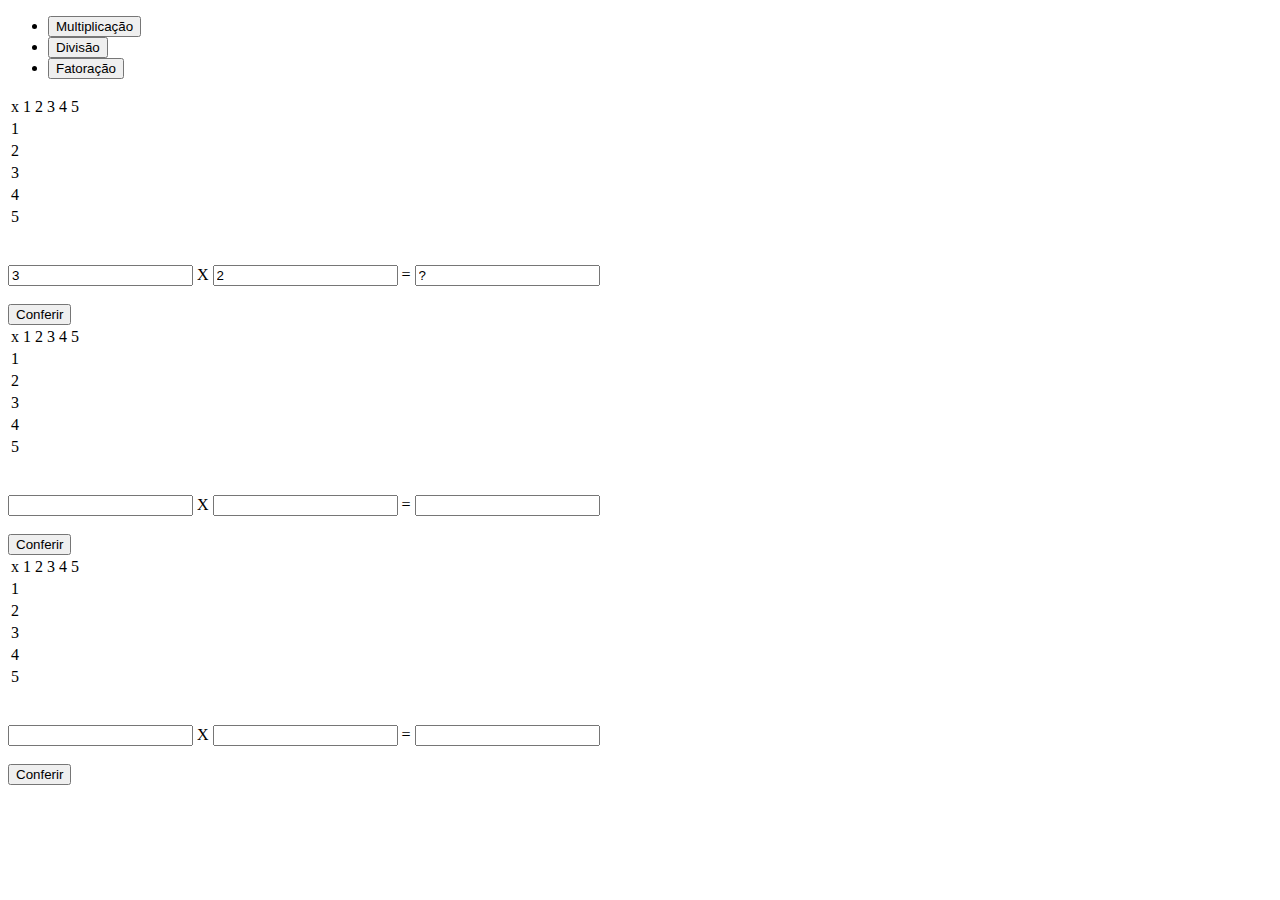
==== commit 069a7b44: "Aplicando correção da função de multiplicação" ====
--- a/index.html
+++ b/index.html
@@ -127,26 +127,9 @@
           <br />
           <br />
 
-          <input
-            type="text"
-            name="numero_1_multiplicacao"
-            id="numero_1_multiplicacao"
-            value="?"
-          />
-          X
-          <input
-            type="text"
-            name="numero_2_multiplicacao"
-            id="numero_2_multiplicacao"
-            value="?"
-          />
-          =
-          <input
-            type="text"
-            name="numero_3_multiplicacao"
-            id="numero_3_multiplicacao"
-            value="?"
-          />
+          <input type="text" name="numero_1_multiplicacao" id="numero_1_multiplicacao"/> X
+          <input type="text" name="numero_2_multiplicacao" id="numero_2_multiplicacao"/> =
+          <input type="text" name="numero_3_multiplicacao" id="numero_3_multiplicacao" value="?"/> 
           <br />
           <br />
           <button class="button_multiplicacao" title="Conferir">
